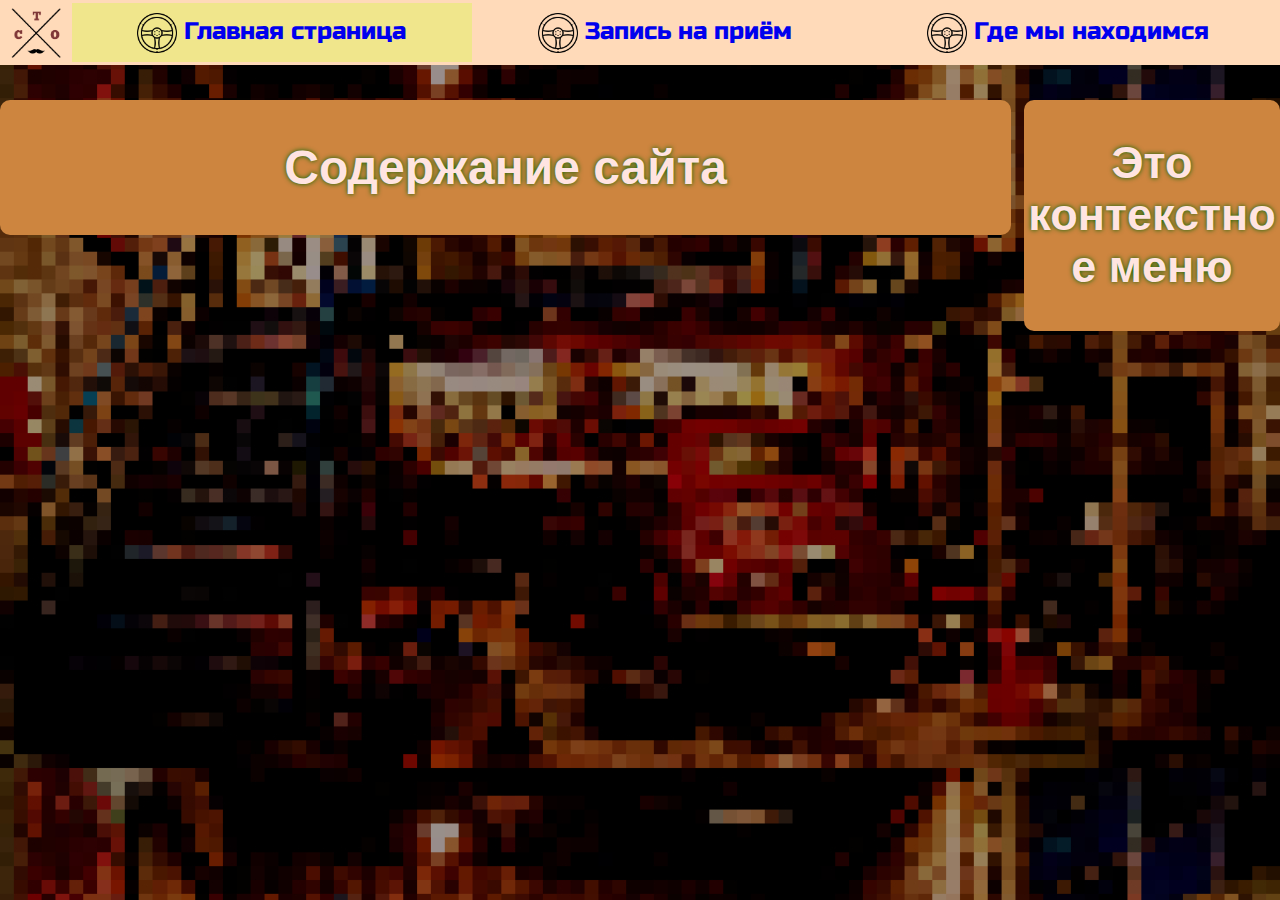
==== index.html @ fd4664c7 "Add files via upload" ====
<!DOCTYPE html>
<html>
<head>
	<link rel="shortcut icon" href="img/minilogo.png" alt="логотип">
	<title>Автомастерская"КолеСТО"</title>
	<meta charset="utf-8">
	<link rel="stylesheet" type="text/css" href="css/1.css">
</head>
<body background="img/1.jpg">
		<div class="headder">
			
			<table style="padding: 0; width: 100%; height: 65px;">
				<tr>
					<td style="width: 65px;"><a href="index.html"><img src="img/logo.png" class="logo"></a></td>
					<td><button style="background-color: #F0E68C"><a href= "index.html"> <img src="img/icons/icon1.png" class="icon" /> Главная страница</a></button></td>
					<td><button><a href= "1.html"><img src="img/icons/icon1.png" class="icon" /> Запись на приём</a></button></td>
					<td><button><a href= "2.html"><img src="img/icons/icon1.png" class="icon" />  Где мы находимся</a></button>
					</td>
				</tr>
			</table>
		</div>
		<div style="padding: 50px; height: 100%"></div>
		<div class="content">
			<h2>Содержание сайта</h2>
		</div>
		<div class="context"><h2>Это контекстное меню</h2></div>
</body>
</html>
---- css/1.css ----
body{
	margin: 0 auto;
	background-attachment: fixed;
	background-size: 100%;
}
a{
	text-decoration: none;
}
.icon{
	width: 40px; 
	height:40px;
	vertical-align: middle;
}

button{
	font-family: RussoOne, Arial; 
	background-color: transparent; ;
	outline: none;
	vertical-align: middle;
	font-size: 0.75em;
	border: none;
	width: 100%;
	height: 100%;
}

td {
	margin: auto;
	width: all; 
    text-align: center; 
   }
@font-face {
    font-family: "RussoOne"; 
    src: url("../fonts/RussoOne/2.ttf");
   }
.logo{
	cursor: pointer;
	vertical-align: top;
	float: center;
	width:50px;
	height: 50px; 
}
.context{
	float: right;
	word-wrap: break-word;
	border:  1px;
	cursor: text;
	border-radius: 10px;
	background-color: #CD853F;
	width: 20%;
	height: auto;
	font-family: Arial;
	text-align: center;
	font-size: 30px;
	text-shadow: 0px 0px 5px #006400;
	color: #FFE4E1;
}
.cont2{
	word-wrap: break-word;
	font-family: ;
	cursor: text;
	border-radius: 10px;
	background-color: #CD853F;
	width: 100%;
	height: auto;
	font-family: Arial;
	text-align: center;
	font-size: 2em;
	text-shadow: 0px 0px 5px #006400;
	color: #FFE4E1;
}
.content{
	float: left;
	word-wrap: break-word;
	font-family: ;
	cursor: text;
	border-radius: 10px;
	background-color: #CD853F;
	width: 79%;
	height: auto;
	font-family: Arial;
	text-align: center;
	font-size: 2em;
	text-shadow: 0px 0px 5px #006400;
	color: #FFE4E1;
}
.headder {
	border
	padding: 1%;	
	margin: auto;
	position: fixed;
	word-wrap: break-word;
	cursor: default;
	background-color: #FFDAB9;
	width: 100%;
	height: 65px;
	text-align: center;
	font-size: 2em;
	text-shadow: 0px 0px 20px #006400;
	color: #FFE4E1;
}
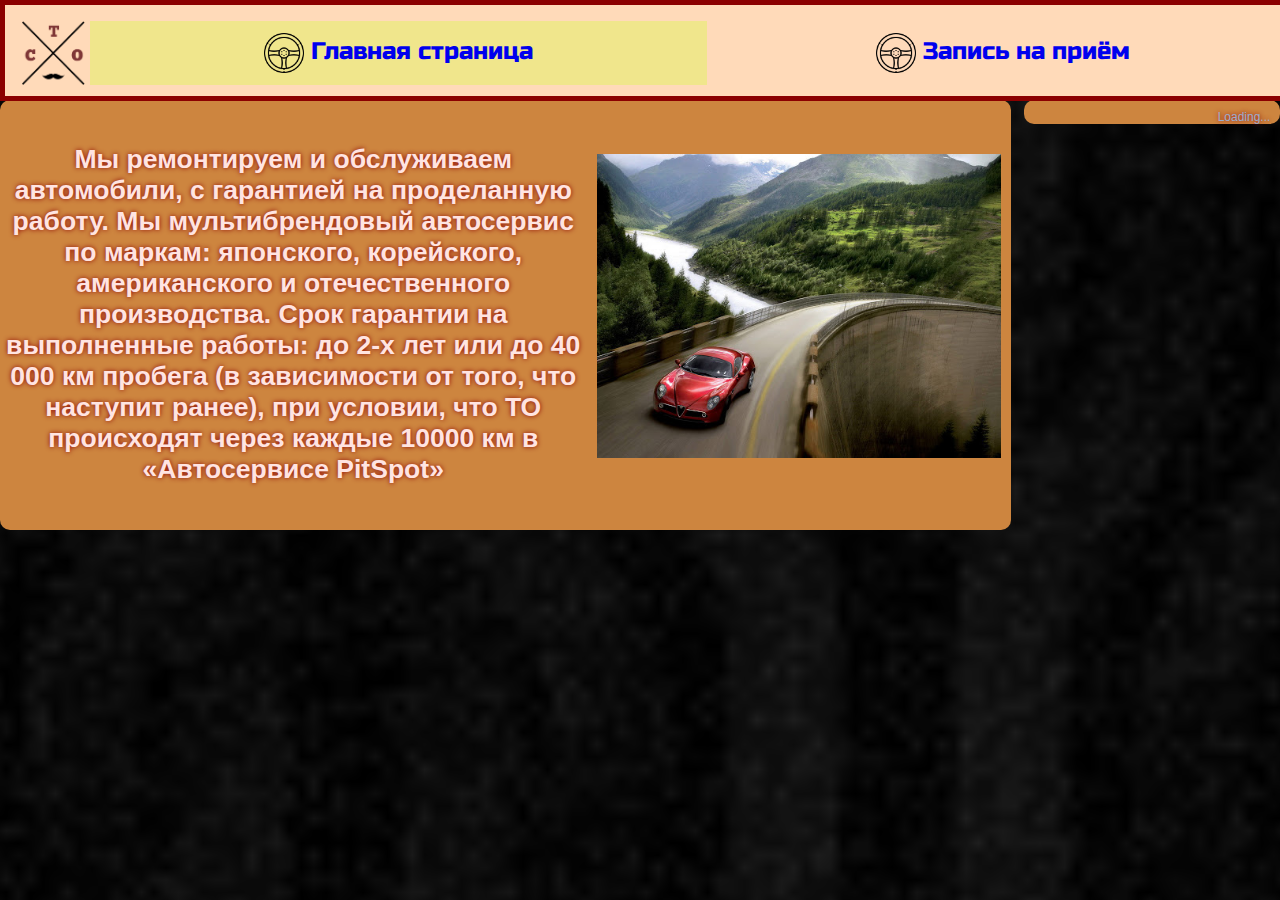
==== commit 0faabb5c: "Add files via upload" ====
--- a/index.html
+++ b/index.html
@@ -2,27 +2,59 @@
 <html>
 <head>
 	<link rel="shortcut icon" href="img/minilogo.png" alt="логотип">
-	<title>Автомастерская"КолеСТО"</title>
+	<title>Автомастерская"PitSpot"</title>
 	<meta charset="utf-8">
 	<link rel="stylesheet" type="text/css" href="css/1.css">
+	<script src="js/1.js"></script>
+	<script type="text/javascript" src="https://www.google.com/jsapi">
+	</script>
+<script src="http://www.google.com/uds/solutions/dynamicfeed/gfdynamicfeedcontrol.js"
+type="text/javascript">
+</script>
+ 
+<style type="text/css">
+@import url("https://www.google.com/uds/solutions/dynamicfeed/gfdynamicfeedcontrol.css");
+ 
+#feedControl {
+margin-top : 10px;
+margin-left: auto;
+margin-right: auto;
+width : 440px;
+font-size: 12px;
+color: #9CADD0;
+}
+</style>
+<script type="text/javascript">
+function load() {
+var feed ="http://feeds.bbci.co.uk/news/world/rss.xml";
+new GFdynamicFeedControl(feed, "feedControl");
+ 
+}
+google.load("feeds", "1");
+google.setOnLoadCallback(load);
+</script>
 </head>
-<body background="img/1.jpg">
+<body background="img/1.png" >
 		<div class="headder">
 			
 			<table style="padding: 0; width: 100%; height: 65px;">
 				<tr>
-					<td style="width: 65px;"><a href="index.html"><img src="img/logo.png" class="logo"></a></td>
+					<td style="width: 65px;"><a href="index.html"><img src="img/logo.png" alt="PitSpot" class="logo"></a></td>
 					<td><button style="background-color: #F0E68C"><a href= "index.html"> <img src="img/icons/icon1.png" class="icon" /> Главная страница</a></button></td>
 					<td><button><a href= "1.html"><img src="img/icons/icon1.png" class="icon" /> Запись на приём</a></button></td>
-					<td><button><a href= "2.html"><img src="img/icons/icon1.png" class="icon" />  Где мы находимся</a></button>
-					</td>
+					
 				</tr>
 			</table>
 		</div>
 		<div style="padding: 50px; height: 100%"></div>
 		<div class="content">
-			<h2>Содержание сайта</h2>
+			<h5 align="center" style="float: left; font-family: Common, Arial"><img src="img/content/1.jpg" class="rightpic , img">Мы ремонтируем и обслуживаем автомобили, с гарантией на проделанную работу. Мы мультибрендовый автосервис по маркам: японского, корейского, американского и отечественного производства. Срок гарантии на выполненные работы: до 2-х лет или до 40 000 км пробега (в зависимости от того, что наступит ранее), при условии, что ТО происходят через каждые 10000 км в «Автосервисе PitSpot» </h5>  
 		</div>
-		<div class="context"><h2>Это контекстное меню</h2></div>
+
+
+		<div class="context"><div id="body">
+<div id="feedControl">Loading...</div>
+</div></div>
 </body>
+
 </html>--- a/css/1.css
+++ b/css/1.css
@@ -1,6 +1,5 @@
 body{
 	margin: 0 auto;
-	background-attachment: fixed;
 	background-size: 100%;
 }
 a{
@@ -28,16 +27,37 @@
 	width: all; 
     text-align: center; 
    }
+@font-face{
+	font-family: "Common";
+	src: url"../fonts/CommonText/2.ttf";
+}
 @font-face {
     font-family: "RussoOne"; 
     src: url("../fonts/RussoOne/2.ttf");
    }
+
+.application{
+	outline: 2px dashed rgba(255,255,255,0.8);
+    outline-offset: -2px;  
+	word-wrap: break-word;
+	cursor: text;
+	border-radius: 10px;
+	background-color: #00BFFF;
+	width: 100%;
+	height: auto;
+	font-family: Arial;
+	text-align: center;
+	font-size: 1em;
+	text-shadow: 0px 0px 5px #8B0000;
+	color: #FFE4E1;
+
+}
 .logo{
 	cursor: pointer;
 	vertical-align: top;
 	float: center;
-	width:50px;
-	height: 50px; 
+	width:2em;
+	height: 2em; 
 }
 .context{
 	float: right;
@@ -51,7 +71,7 @@
 	font-family: Arial;
 	text-align: center;
 	font-size: 30px;
-	text-shadow: 0px 0px 5px #006400;
+	text-shadow: 0px 0px 5px #8B0000;
 	color: #FFE4E1;
 }
 .cont2{
@@ -65,26 +85,25 @@
 	font-family: Arial;
 	text-align: center;
 	font-size: 2em;
-	text-shadow: 0px 0px 5px #006400;
+	text-shadow: 0px 0px 5px #8B0000;
 	color: #FFE4E1;
 }
 .content{
 	float: left;
 	word-wrap: break-word;
-	font-family: ;
 	cursor: text;
 	border-radius: 10px;
 	background-color: #CD853F;
 	width: 79%;
 	height: auto;
 	font-family: Arial;
-	text-align: center;
+	text-align: left;
 	font-size: 2em;
-	text-shadow: 0px 0px 5px #006400;
+	text-shadow: 0px 0px 5px #8B0000;
 	color: #FFE4E1;
 }
 .headder {
-	border
+	border: 5px solid #8B0000;
 	padding: 1%;	
 	margin: auto;
 	position: fixed;
@@ -97,4 +116,26 @@
 	font-size: 2em;
 	text-shadow: 0px 0px 20px #006400;
 	color: #FFE4E1;
+}
+.img{
+	cursor: default;
+	width: 40%;
+	height:30%;
+}
+.rightpic{
+	float: right;
+	margin: 1%;
+}
+.leftpic{
+	float: left;
+	margin: 1%;
+}
+#buttonsub:hover{
+	background-color: #00FFFF;
+}
+.buttonsub{
+	font-family: Common, Arial;
+	border: 3px solid #B22222;
+	text-decoration: none;
+	color: #B22222 
 }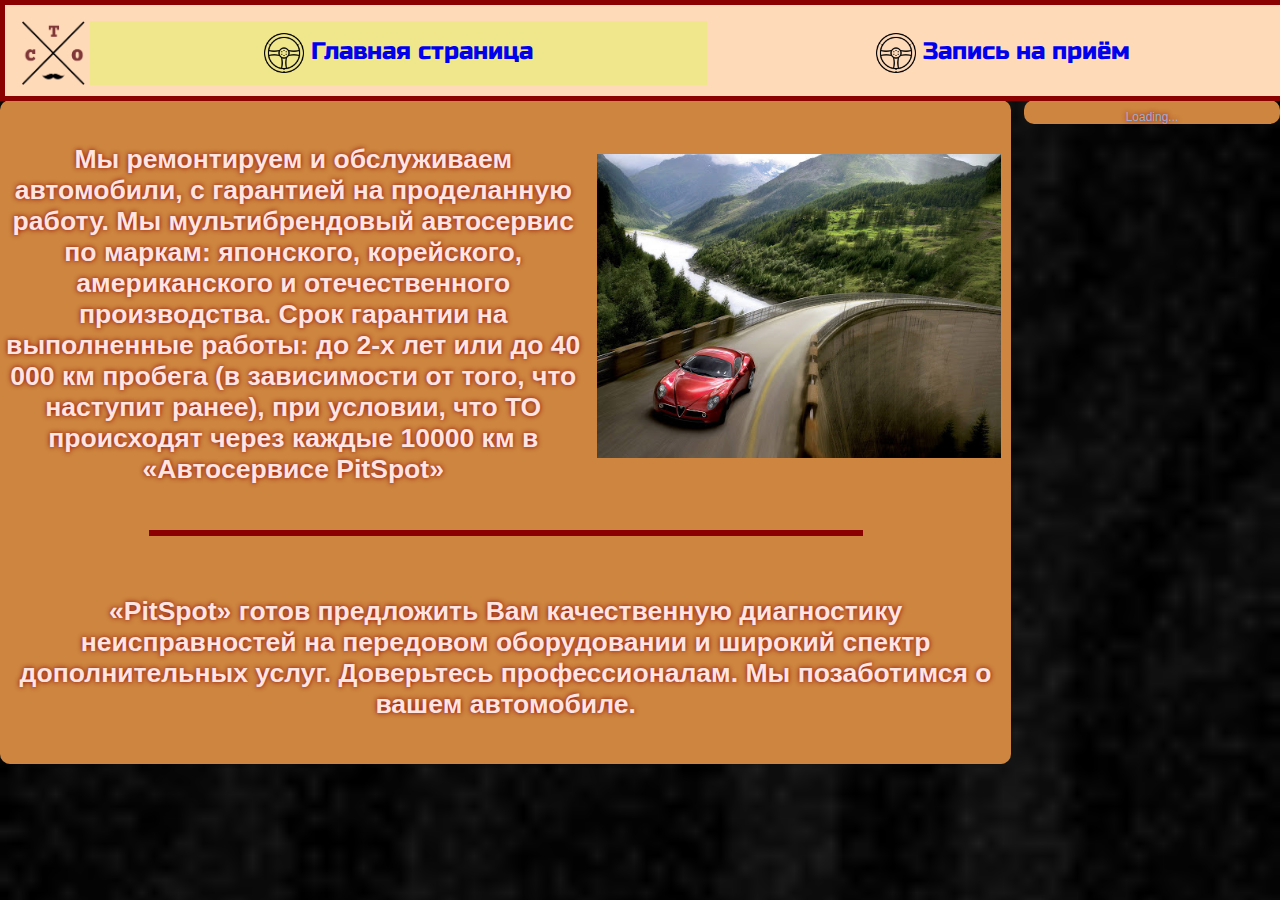
==== commit 2473d046: "Add files via upload" ====
--- a/index.html
+++ b/index.html
@@ -19,14 +19,14 @@
 margin-top : 10px;
 margin-left: auto;
 margin-right: auto;
-width : 440px;
+width : auto;
 font-size: 12px;
 color: #9CADD0;
 }
 </style>
 <script type="text/javascript">
 function load() {
-var feed ="http://feeds.bbci.co.uk/news/world/rss.xml";
+var feed ="http://feeds.reuters.com/Reuters/worldNews";
 new GFdynamicFeedControl(feed, "feedControl");
  
 }
@@ -49,6 +49,9 @@
 		<div style="padding: 50px; height: 100%"></div>
 		<div class="content">
 			<h5 align="center" style="float: left; font-family: Common, Arial"><img src="img/content/1.jpg" class="rightpic , img">Мы ремонтируем и обслуживаем автомобили, с гарантией на проделанную работу. Мы мультибрендовый автосервис по маркам: японского, корейского, американского и отечественного производства. Срок гарантии на выполненные работы: до 2-х лет или до 40 000 км пробега (в зависимости от того, что наступит ранее), при условии, что ТО происходят через каждые 10000 км в «Автосервисе PitSpot» </h5>  
+			<hr align="center" style="width: 70%; border: 3px solid #8B0000">
+
+			<h5 style="float: right; top: 1%;" align="center"> «PitSpot» готов предложить Вам качественную диагностику неисправностей на передовом оборудовании и широкий спектр дополнительных услуг. Доверьтесь профессионалам. Мы позаботимся о вашем автомобиле.</h5>
 		</div>
 
 
--- a/css/1.css
+++ b/css/1.css
@@ -127,8 +127,10 @@
 	margin: 1%;
 }
 .leftpic{
+	top: 1%;
+	padding: 5%;
 	float: left;
-	margin: 1%;
+	margin: 0%;
 }
 #buttonsub:hover{
 	background-color: #00FFFF;
@@ -138,4 +140,4 @@
 	border: 3px solid #B22222;
 	text-decoration: none;
 	color: #B22222 
-}+}
